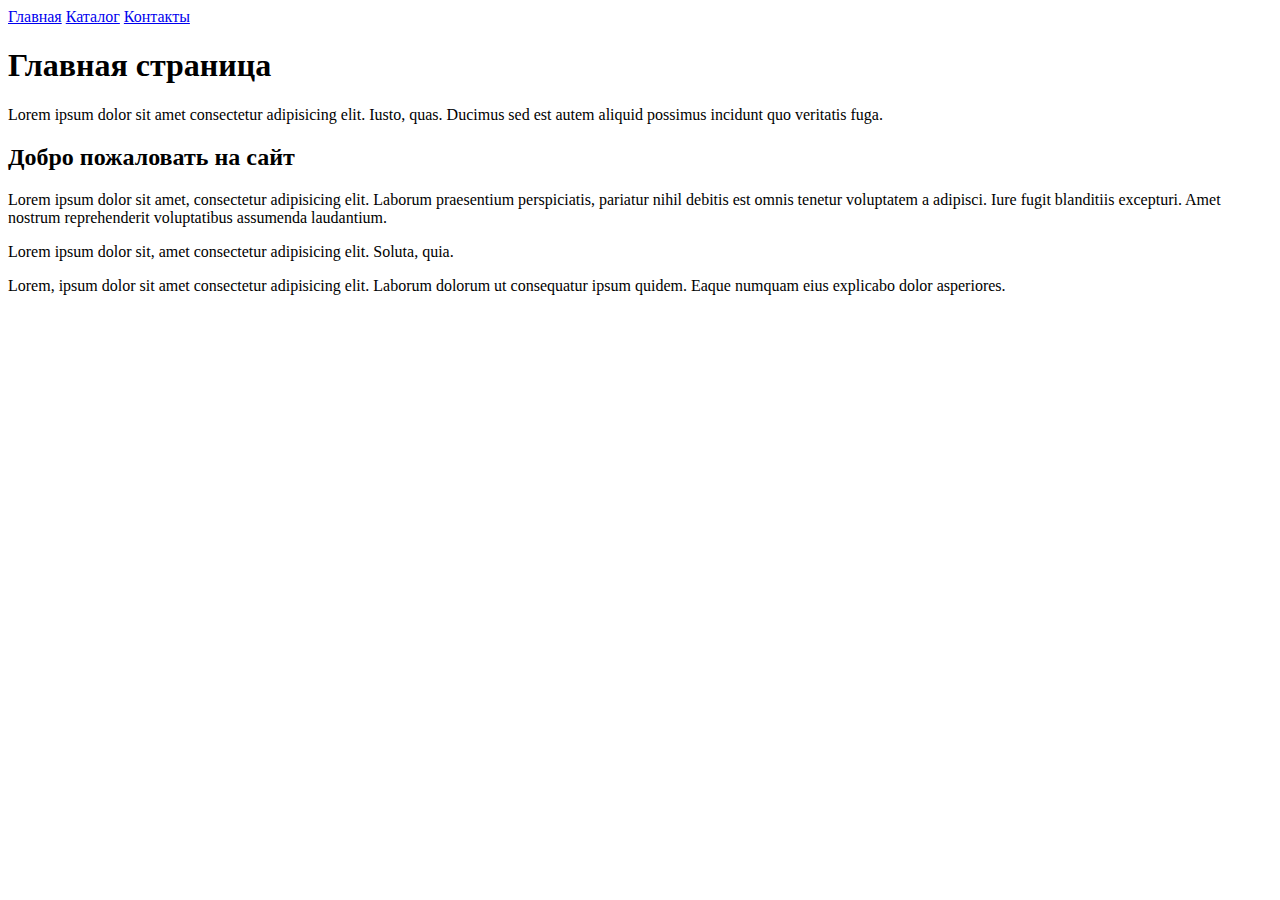
==== hws/hw1/site/index.html @ 81bbc3be "hw1" ====
<!DOCTYPE html>
<html lang="ru">

<head>
    <meta charset="UTF-8">
    <meta name="viewport" content="width=device-width, initial-scale=1.0">
    <title>Главная</title>
</head>

<body>
    <nav>
        <a href="index.html">Главная</a>
        <a href="catalog/catalog.html">Каталог</a>
        <a href="#">Контакты</a>
    </nav>

    <h1>Главная страница</h1>
    <p>Lorem ipsum dolor sit amet consectetur adipisicing elit. Iusto, quas. Ducimus sed est autem aliquid possimus
        incidunt quo veritatis fuga.</p>

    <h2>Добро пожаловать на сайт</h2>
    <p>Lorem ipsum dolor sit amet, consectetur adipisicing elit. Laborum praesentium perspiciatis, pariatur nihil
        debitis est omnis tenetur voluptatem a adipisci. Iure fugit blanditiis excepturi. Amet nostrum reprehenderit
        voluptatibus assumenda laudantium.</p>
    <p>Lorem ipsum dolor sit, amet consectetur adipisicing elit. Soluta, quia.</p>
    <p>Lorem, ipsum dolor sit amet consectetur adipisicing elit. Laborum dolorum ut consequatur ipsum quidem. Eaque
        numquam eius explicabo dolor asperiores.</p>

</body>

</html>
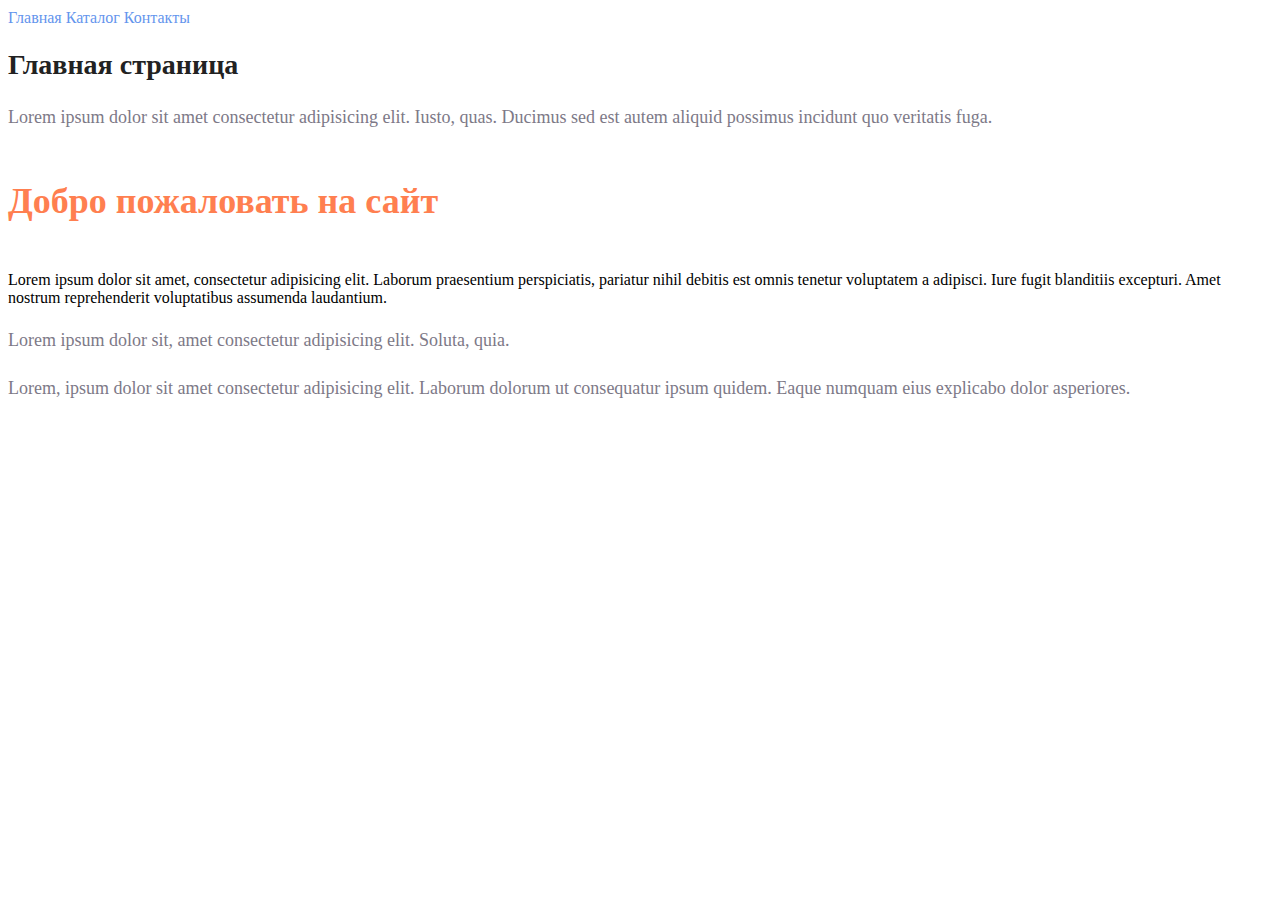
==== commit 16081a7b: "hw2" ====
--- a/hws/hw1/site/index.html
+++ b/hws/hw1/site/index.html
@@ -4,26 +4,29 @@
 <head>
     <meta charset="UTF-8">
     <meta name="viewport" content="width=device-width, initial-scale=1.0">
+    <link rel="stylesheet" href="style.css">
     <title>Главная</title>
 </head>
 
 <body>
     <nav>
-        <a href="index.html">Главная</a>
-        <a href="catalog/catalog.html">Каталог</a>
-        <a href="#">Контакты</a>
+        <a class="navLink" href="index.html">Главная</a>
+        <a class="navLink" href="catalog/catalog.html">Каталог</a>
+        <a class="navLink" href="#">Контакты</a>
     </nav>
 
-    <h1>Главная страница</h1>
-    <p>Lorem ipsum dolor sit amet consectetur adipisicing elit. Iusto, quas. Ducimus sed est autem aliquid possimus
+    <h1 class="h1Style">Главная страница</h1>
+    <p class="pStyle">Lorem ipsum dolor sit amet consectetur adipisicing elit. Iusto, quas. Ducimus sed est autem
+        aliquid possimus
         incidunt quo veritatis fuga.</p>
 
-    <h2>Добро пожаловать на сайт</h2>
+    <h2 class="h2Style">Добро пожаловать на сайт</h2>
     <p>Lorem ipsum dolor sit amet, consectetur adipisicing elit. Laborum praesentium perspiciatis, pariatur nihil
         debitis est omnis tenetur voluptatem a adipisci. Iure fugit blanditiis excepturi. Amet nostrum reprehenderit
         voluptatibus assumenda laudantium.</p>
-    <p>Lorem ipsum dolor sit, amet consectetur adipisicing elit. Soluta, quia.</p>
-    <p>Lorem, ipsum dolor sit amet consectetur adipisicing elit. Laborum dolorum ut consequatur ipsum quidem. Eaque
+    <p class="pStyle">Lorem ipsum dolor sit, amet consectetur adipisicing elit. Soluta, quia.</p>
+    <p class="pStyle">Lorem, ipsum dolor sit amet consectetur adipisicing elit. Laborum dolorum ut consequatur ipsum
+        quidem. Eaque
         numquam eius explicabo dolor asperiores.</p>
 
 </body>
--- a/hws/hw1/site/style.css
+++ b/hws/hw1/site/style.css
@@ -0,0 +1,32 @@
+a {
+    text-decoration: none;
+}
+
+.navLink {
+    color: cornflowerblue;
+    font-size: 16px;
+    line-height: 20px;
+}
+
+.h1Style{
+    color: #222222;
+    font-size: 28px;
+    line-height: 36px;
+    font-weight: bold;
+}
+
+.pStyle{
+    font-style: normal;
+    font-weight: 300;
+    font-size: 18px;
+    line-height: 30px;
+    color: #7D7987;
+}
+
+.h2Style{
+    color: coral;
+    font-style: normal;
+    font-weight: 700;
+    font-size: 36px;
+    line-height: 80px;
+}